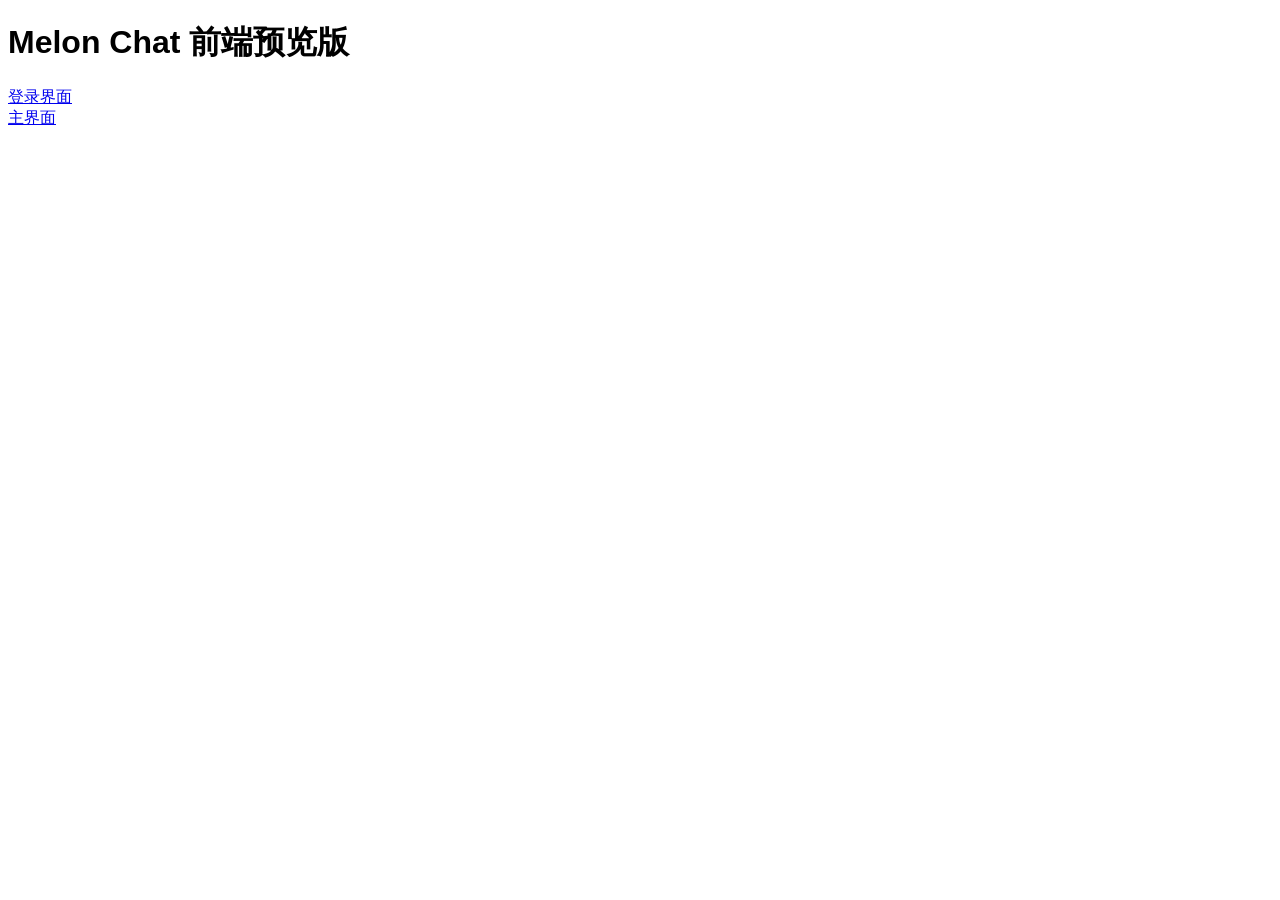
==== index.html @ eded7c92 "提交最早的代码" ====
<!DOCTYPE html>
<html>
    <head>
        <title>Welcome</title>
        <link rel="stylesheet" href="css/index.css">
        <link rel="stylesheet" href="bootstrap-icons.min.css">
    </head>
    <body>
        <h1>Melon Chat 前端预览版</h1>
        <a href="/login">登录界面</a>
        <br>
        <a href="/MelonChatIndex">主界面</a>
    </body>
</html>
---- css/index.css ----
@font-face {
    font-family: 'PageFont';
    src: url('fonts/lxgwwenkaigbscreen.woff') format('truetype');
}

body{
    font-family: 'PageFont', sans-serif;
    background-color: #fff;
}

button{
    font-family: 'PageFont', sans-serif;
}

input{
    font-family: 'PageFont', sans-serif;
}
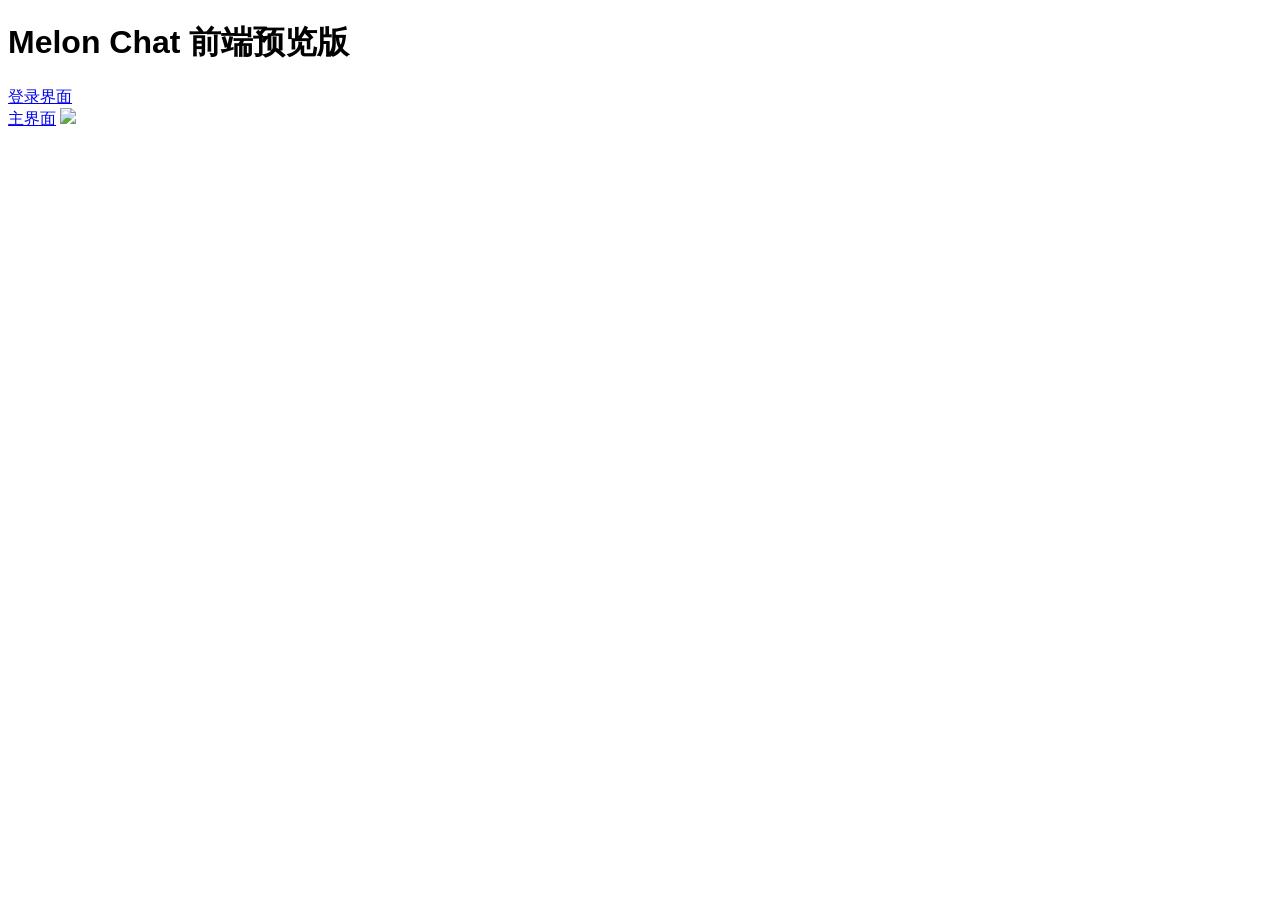
==== commit 1d94040b: "commit" ====
--- a/index.html
+++ b/index.html
@@ -10,5 +10,6 @@
         <a href="/login">登录界面</a>
         <br>
         <a href="/MelonChatIndex">主界面</a>
+        <img src="https://w.saobby.com/w/cum9wvgs">
     </body>
 </html>
